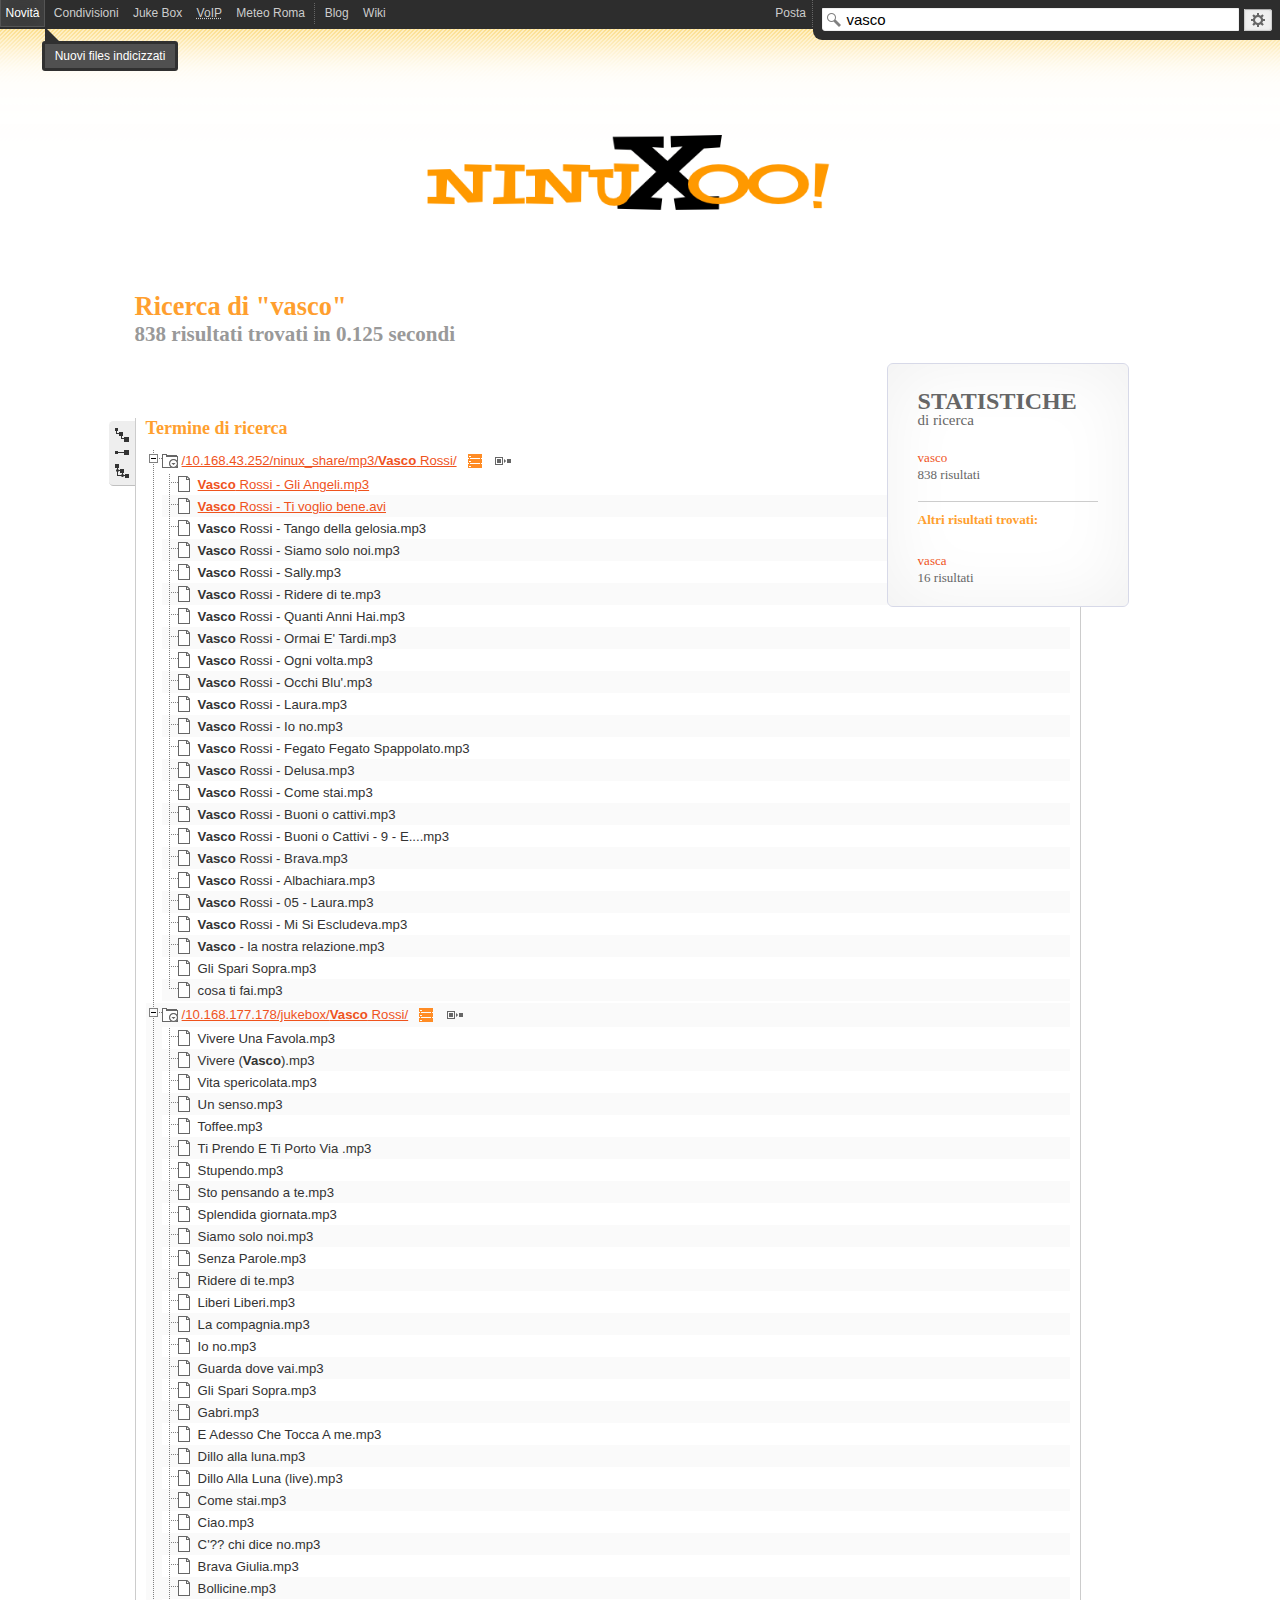
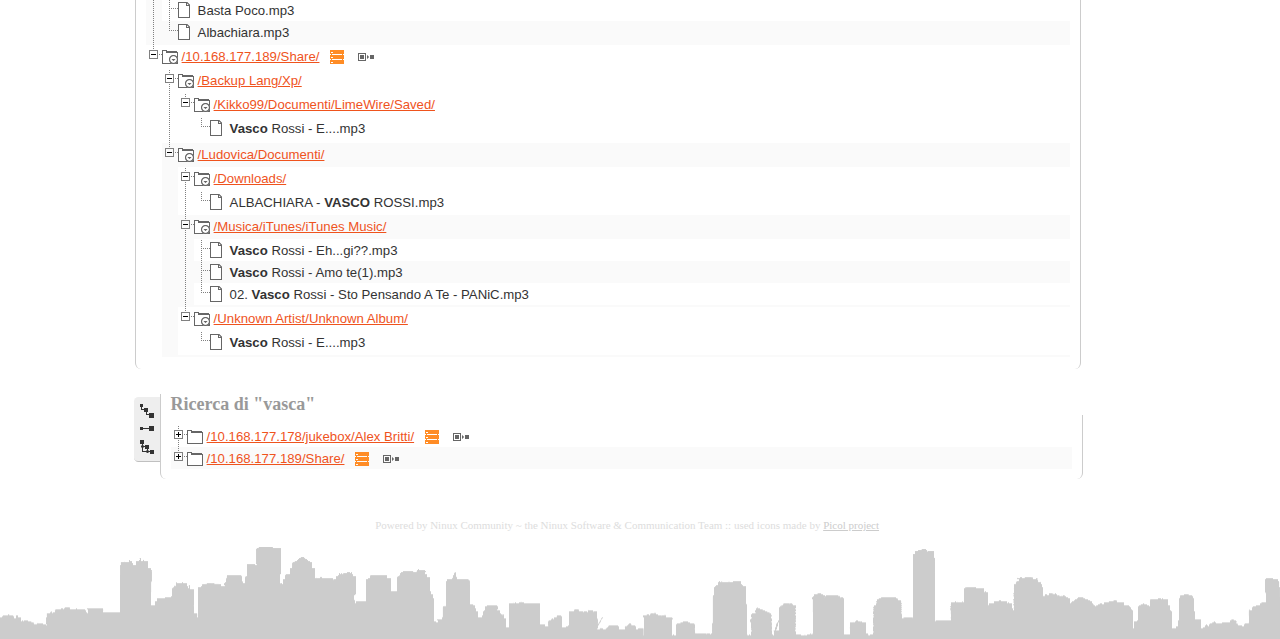
==== results_page.html @ b12dcd73 "Initial commit" ====
<!-- outputhead -->
<!DOCTYPE html>
<html>
<head>
	<title>NinuXoo! - Risultati della ricerca per "vasco'" - Ninux.org</title>
	
	<base href="./" />
	<meta http-equiv="content-type" content="text/html; charset=utf-8" />
	<meta name="author" content="Ninux.org Community - the Ninux Software Team" />
	<meta name="description" content="Ninux.org Hot Spot Splash Site" />
	
	<link rel="shortcut icon" href="common/media/favicon.ico" type="image/x-icon" />
	<link rel="stylesheet" href="common/css/main.css" type="text/css" media="screen" />
	<script type="text/javascript" src="common/js/jquery-1.7.2.min.js"></script>
	
	<link rel="stylesheet" href="common/js/jquery.treeview/jquery.treeview.css" type="text/css" media="screen" />
	<script type="text/javascript" src="common/js/jquery.treeview/jquery.treeview.js"></script>
	<script type="text/javascript" src="common/js/jquery.zclip/jquery.zclip.min.js"></script>
	<link href="common/js/zoombox/zoombox.css" rel="stylesheet" type="text/css" media="screen" />
	<script type="text/javascript" src="common/js/zoombox/zoombox.js"></script>
	<script type="text/javascript" src="common/js/jquery.qtip-1.0.0-rc3.min.js"></script>
	<script type="text/javascript" src="common/js/qtip-integration.js"></script>
	<script type="text/javascript">
	$(document).ready(function() {
		$("a.copy_btn").zclip({
			path: "common/js/jquery.zclip/ZeroClipboard.swf",
			copy: $(this).attr("id"),
			afterCopy: function(){
				console.log("L'indirizzo " + $(this).attr("id") + " e' stato copiato negli appunti");
			}
		});
		$(".exactresults").treeview({
			control: "#research_term_control",
			animated: "fast",
			collapsed: false
		});
		$(".otherresults").treeview({
			control: "#research_other_term_control",
			animated: "fast",
			collapsed: true
		});
	});
	</script>
</head>
<body>
	<div id="top_menu">
		<table>
			<tr>
				<td>
					<ul>
						<li><a href="cgi-bin/new_files.cgi" title="Nuovi files indicizzati">Novit&agrave;</a></li>
						<li><a href="cgi-bin/browse_share.cgi" title="Esplora i files i condivisione">Condivisioni</a></li>
						<li><a href="http://10.168.177.178:8888/" title="Ascolta la musica in rete">Juke Box</a></li>
						<li><a href="cgi-bin/proxy_wiki.cgi?url=Elenco_Telefonico_rete_VoIP_di_ninux.org" title="Elenco telefonico"><acronym title="Voice over IP">VoIP</acronym></a></li>
						<li><a href="http://10.168.43.127/meteo/" title="Visualizza dati meteo in tempo reale">Meteo Roma</a></li>
						<li class="separator">&nbsp;</li>
						<li><a href="http://blog.ninux.org/" title="Vai al nostro Blog">Blog</a></li>
						<li><a href="http://wiki.ninux.org/" title="Vai al nostro Wiki">Wiki</a></li>
					</ul>
				</td>
				<td>
					<ul id="second_menu">
						<li><a href="http://10.162.0.85/" title="Controlla la posta">Posta</a></li>
					</ul>
				</td>
				<td rowspan="2">
					<div id="search">
						<table cellspacing="0" cellpadding="0">
							<tr>
								<td>
									<form action="cgi-bin/ninuxoo.cgi" method="get">
										<input type="search" value="vasco" placeholder="Cerca in Ninuxoo" name="q">
										<input type="submit" value="" style="display: none;">
									</form>
								</td>
								<td>
									<a href="Ricerca_avanzata" title="Ricerca avanzata"></a>
								</td>
							</tr>
						</table>
					</div>
				</td>
			</tr>
			<tr><td>&nbsp;</td></tr>
		</table>
	</div>
	<div id="main_container">
		<div id="header">
			<table>
				<tr>
					<td>
						<a href="javascript:void(0);" onclick="load_content('home');">
							<img src="common/media/img/logo.png" alt="Logo Ninuxoo" />
						</a>
					</td>
				</tr>
			</table>
		</div>
		<div id="container">
			<div id="content">
				<div id="page_content">
					<h1>Ricerca di &quot;vasco&quot;</h1>
					<h2 class="resstats">838 risultati trovati in 0.125 secondi</h2>
					<div id="right_menu">
						<h3>STATISTICHE<span>di ricerca</span></h3>
						<ul>
							<li class="exactresult"><a href="#res%d">vasco</a><span>838 risultati</span></li>
						</ul>
						<h4>Altri risultati trovati:</h4>
						<ul>
							<li class="otherresult"><a href="#res%d">vasca</a><span>16 risultati</span></li>
						</ul>
					</div>
					<div class="search_results">
						<h1>Termine di ricerca</h1>
						<ul id="research_term_control" class="treecontrol">
							<li><a href="javascript:void(0);" title="Espandi tutti gli alberi" class="open"></a></li>
							<li><a href="javascript:void(0);" title="Racchiudi tutti gli alberi" class="close"></a></li>
							<li><a href="javascript:void(0);" title="Inverti modalità: se aperto chiudi, se chiuso apri" class="toggle"></a></li>
						</ul>
						<ul class="exactresults filetree treeview">
							<li class="label collapsable folder"><span class="folder"><a rel="zoombox[10.168.43.252]" href="smb://10.168.43.252/ninux_share/mp3/Vasco Rossi/" title="Esplora /10.168.43.252/ninux_share/mp3/Vasco Rossi/">/10.168.43.252/ninux_share/mp3/<b>Vasco</b> Rossi/</a> <span class="action_menu"><a rel="zoombox[10.168.43.252]" href="smb://10.168.43.252/" title="Visualizzazione di 10.168.43.252" class="show_resource_btn"></a> <a href="javascript:void(0);" id="10.168.43.252" title="Copia negli appunti" class="copy_btn"></a></span></span>
								<ul>
									<li class="result"><span class="file"><a rel="zoombox[10.168.43.252/ninux_share/mp3/Vasco Rossi]" href="smb://10.168.43.252/ninux_share/mp3/Vasco Rossi/Vasco Rossi-Gli Angeli.mp3" title="Vasco Rossi - Gli Angeli.mp3"><b>Vasco</b> Rossi - Gli Angeli.mp3</a></span></li>
									<li class="result"><span class="file"><a rel="zoombox[10.168.43.252/ninux_share/mp3/Vasco Rossi]" href="smb://10.168.43.252/ninux_share/mp3/Vasco Rossi/Vasco Rossi-Gli Angeli.mp3" title="Vasco Rossi - Ti voglio bene.mp3"><b>Vasco</b> Rossi - Ti voglio bene.avi</a></span></li>
									<li class="result"><span class="file"><b>Vasco</b> Rossi - Tango della gelosia.mp3</span></li>
									<li class="result"><span class="file"><b>Vasco</b> Rossi - Siamo solo noi.mp3</span></li>
									<li class="result"><span class="file"><b>Vasco</b> Rossi - Sally.mp3</span></li>
									<li class="result"><span class="file"><b>Vasco</b> Rossi - Ridere di te.mp3</span></li>
									<li class="result"><span class="file"><b>Vasco</b> Rossi - Quanti Anni Hai.mp3</span></li>
									<li class="result"><span class="file"><b>Vasco</b> Rossi - Ormai E' Tardi.mp3</span></li>
									<li class="result"><span class="file"><b>Vasco</b> Rossi - Ogni volta.mp3</span></li>
									<li class="result"><span class="file"><b>Vasco</b> Rossi - Occhi Blu'.mp3</span></li>
									<li class="result"><span class="file"><b>Vasco</b> Rossi - Laura.mp3</span></li>
									<li class="result"><span class="file"><b>Vasco</b> Rossi - Io no.mp3</span></li>
									<li class="result"><span class="file"><b>Vasco</b> Rossi - Fegato Fegato Spappolato.mp3</span></li>
									<li class="result"><span class="file"><b>Vasco</b> Rossi - Delusa.mp3</span></li>
									<li class="result"><span class="file"><b>Vasco</b> Rossi - Come stai.mp3</span></li>
									<li class="result"><span class="file"><b>Vasco</b> Rossi - Buoni o cattivi.mp3</span></li>
									<li class="result"><span class="file"><b>Vasco</b> Rossi - Buoni o Cattivi - 9 - E....mp3</span></li>
									<li class="result"><span class="file"><b>Vasco</b> Rossi - Brava.mp3</span></li>
									<li class="result"><span class="file"><b>Vasco</b> Rossi - Albachiara.mp3</span></li>
									<li class="result"><span class="file"><b>Vasco</b> Rossi - 05 - Laura.mp3</span></li>
									<li class="result"><span class="file"><b>Vasco</b> Rossi  - Mi Si Escludeva.mp3</span></li>
									<li class="result"><span class="file"><b>Vasco</b> - la nostra relazione.mp3</span></li>
									<li class="result"><span class="file">Gli Spari Sopra.mp3</span></li>
									<li class="result"><span class="file">cosa ti fai.mp3</span></li>
								</ul>
							</li>
							<li class="label collapsable folder"><span class="folder"><a rel="zoombox[10.168.177.178]" href="smb://10.168.177.178/jukebox/Vasco Rossi/" title="Esplora /10.168.177.178/jukebox/Vasco Rossi/">/10.168.177.178/jukebox/<b>Vasco</b> Rossi/</a> <span class="action_menu"><a rel="zoombox[10.168.177.178]" href="smb://10.168.177.178/" title="Vai alla risorsa" class="show_resource_btn"></a> <a href="javascript:void(0);" id="10.168.177.178" title="Copia negli appunti" class="copy_btn"></a></span></span>
								<ul>
									<li class="result"><span class="file">Vivere Una Favola.mp3</span></li>
									<li class="result"><span class="file">Vivere (<b>Vasco</b>).mp3</span></li>
									<li class="result"><span class="file">Vita spericolata.mp3</span></li>
									<li class="result"><span class="file">Un senso.mp3</span></li>
									<li class="result"><span class="file">Toffee.mp3</span></li>
									<li class="result"><span class="file">Ti Prendo E Ti Porto Via .mp3</span></li>
									<li class="result"><span class="file">Stupendo.mp3</span></li>
									<li class="result"><span class="file">Sto pensando a te.mp3</span></li>
									<li class="result"><span class="file">Splendida giornata.mp3</span></li>
									<li class="result"><span class="file">Siamo solo noi.mp3</span></li>
									<li class="result"><span class="file">Senza Parole.mp3</span></li>
									<li class="result"><span class="file">Ridere di te.mp3</span></li>
									<li class="result"><span class="file">Liberi Liberi.mp3</span></li>
									<li class="result"><span class="file">La compagnia.mp3</span></li>
									<li class="result"><span class="file">Io no.mp3</span></li>
									<li class="result"><span class="file">Guarda dove vai.mp3</span></li>
									<li class="result"><span class="file">Gli Spari Sopra.mp3</span></li>
									<li class="result"><span class="file">Gabri.mp3</span></li>
									<li class="result"><span class="file">E Adesso Che Tocca A me.mp3</span></li>
									<li class="result"><span class="file">Dillo alla luna.mp3</span></li>
									<li class="result"><span class="file">Dillo Alla Luna (live).mp3</span></li>
									<li class="result"><span class="file">Come stai.mp3</span></li>
									<li class="result"><span class="file">Ciao.mp3</span></li>
									<li class="result"><span class="file">C'?? chi dice no.mp3</span></li>
									<li class="result"><span class="file">Brava Giulia.mp3</span></li>
									<li class="result"><span class="file">Bollicine.mp3</span></li>
									<li class="result"><span class="file">Basta Poco.mp3</span></li>
									<li class="result"><span class="file">Albachiara.mp3</span></li>
								</ul>
							</li>
							<li class="label collapsable folder"><span class="folder"><a rel="zoombox[10.168.177.189]" href="smb://10.168.177.189/Share/" title="Esplora /10.168.177.189/Share/">/10.168.177.189/Share/</a> <span class="action_menu"><a rel="zoombox[10.168.177.189]" href="smb://10.168.177.189/" title="Vai alla risorsa" class="show_resource_btn"></a> <a href="javascript:void(0);" id="10.168.177.189" title="Copia negli appunti" class="copy_btn"></a></span></span>
								<ul>
									<li class="label"><span class="folder"><a rel="zoombox[10.168.177.189/Share/]" href="smb://10.168.177.189/Share/Backup Lang/Xp/" title="Esplora /10.168.177.189/Share/Backup Lang/Xp/">/Backup Lang/Xp/</a></span>
										<ul>
											<li class="label"><span class="folder"><a rel="zoombox[10.168.177.189/Share/]" href="smb://10.168.177.189/Share/Backup Lang/Xp/Kikko99/Documenti/LimeWire/Saved/" title="Esplora /10.168.177.189/Share//Backup Lang/Xp/Kikko99/Documenti/LimeWire/Saved/">/Kikko99/Documenti/LimeWire/Saved/</a></span>
												<ul>
													<li class="result"><span class="file"><b>Vasco</b> Rossi - E....mp3</span></li>
												</ul>
											</li>
										</ul>
									</li>
									<li class="label"><span class="folder"><a rel="zoombox[10.168.177.189/Share/]" href="smb://10.168.177.189/Share/Ludovica/Documenti/" title="Esplora /10.168.177.189/Share/Ludovica/Documenti/">/Ludovica/Documenti/</a></span>
										<ul>
											<li class="label"><span class="folder"><a rel="zoombox[10.168.177.189/Share/]" href="smb://10.168.177.189/Share/Ludovica/Documenti/Downloads/" title="Esplora /10.168.177.189/Share/Ludovica/Documenti/Downloads/">/Downloads/</a></span>
												<ul>
													<li class="result"><span class="file">ALBACHIARA  - <b>VASCO</b> ROSSI.mp3</span></li>
												</ul>
											</li>
											<li class="label"><span class="folder"><a rel="zoombox[10.168.177.189/Share/]" href="smb://10.168.177.189/Share/Ludovica/Documenti/Musica/iTunes/iTunes Music/" title="Esplora /10.168.177.189/Share/Ludovica/Documenti/Musica/iTunes/iTunes Music/">/Musica/iTunes/iTunes Music/</a></span>
												<ul>
													<li class="result"><span class="file"><b>Vasco</b> Rossi - Eh...gi??.mp3</span></li>
													<li class="result"><span class="file"><b>Vasco</b> Rossi - Amo te(1).mp3</span></li>
													<li class="result"><span class="file">02. <b>Vasco</b> Rossi - Sto Pensando A Te - PANiC.mp3</span></li>
												</ul>
											</li>
											<li class="label"><span class="folder"><a rel="zoombox[10.168.177.189/Share/]" href="smb://10.168.177.189/Share/Ludovica/Documenti/Unknown Artist/Unknown Album/" title="Esplora /10.168.177.189/Share/Ludovica/Documenti/Unknown Artist/Unknown Album/">/Unknown Artist/Unknown Album/</a></span>
												<ul>
													<li class="result"><span class="file"><b>Vasco</b> Rossi - E....mp3</span></li>
												</ul>
											</li>
										</ul>
									</li>
								</ul>
							</li>
						</ul>
						<div id="otherresults">
							<h1>Ricerca di "vasca"</h1>
							<ul id="research_other_term_control" class="treecontrol">
								<li><a href="javascript:void(0);" title="Espandi tutti gli alberi" class="open"></a></li>
								<li><a href="javascript:void(0);" title="Racchiudi tutti gli alberi" class="close"></a></li>
								<li><a href="javascript:void(0);" title="Inverti modalità: se aperto chiudi, se chiuso apri" class="toggle"></a></li>
							</ul>
							<ul class="otherresults filetree treeview">
								<li class="label collapsable folder"><span class="folder"><a rel="zoombox[10.168.177.178]" href="smb://10.168.177.178/jukebox/Alex Britti/" title="Esplora /10.168.177.178/jukebox/Alex Britti/">/10.168.177.178/jukebox/Alex Britti/</a> <span class="action_menu"><a rel="zoombox[10.168.177.178]" href="smb://10.168.177.178/" title="Vai alla risorsa" class="show_resource_btn"></a> <a href="javascript:void(0);" id="10.168.177.178" title="Copia negli appunti" class="copy_btn"></a></span></span>
									<ul>
										<li class="result"><span class="file">La <b>vasca</b>.mp3</span></li>
									</ul>
								</li>
								<li class="label collapsable folder"><span class="folder"><a rel="zoombox[10.168.177.189]" href="smb://10.168.177.189/Share/" title="Esplora /10.168.177.189/Share/">/10.168.177.189/Share/</a>  <span class="action_menu"><a rel="zoombox[10.168.177.189]" href="smb://10.168.177.189/" title="Vai alla risorsa" class="show_resource_btn"></a> <a href="javascript:void(0);" id="10.168.177.189" title="Copia negli appunti" class="copy_btn"></a></span></span>
									<ul>
										<li class="label collapsable folder"><span class="folder">/Backup Lang/Xp/Riccardo/Documenti/NUOTO.DOC/</span>
											<ul>
												<li class="result"><span class="file">proposta iscrizioni trasferta S_Marino sab 10_03_2012 <b>vasca</b> 50 mt.htm</span></li>
												<li class="label collapsable folder"><span class="folder">/proposta iscrizioni trasferta S_Marino sab 10_03_2012 <b>vasca</b> 50 mt_files/</span>
													<ul>
														<li class="result"><span class="file">bd10264_.gif</span></li>
													</ul>
												</li>
											</ul>
										</li>
										<li class="label collapsable folder"><span class="folder">/Anime-Cartoon/DrawnTogether/</span>
											<ul>
												<li class="result"><span class="file">Drawn Together Ita - 1x01 - <b>Vasca</b> idromassaggio.avi</span></li>
											</ul>
										</li>
										<li class="label collapsable folder"><span class="folder">/Archivio Programmi/AUTOCAD per Win XP+Vista/libreria aut/arredi/bagno/vasche/</span>
											<ul>
												<li class="label collapsable folder"><span class="folder">/2d/pianta/</span>
													<ul>
														<li class="result"><span class="file"><b>vasca</b>-14.dwg</span></li>
														<li class="result"><span class="file"><b>vasca</b>-12.dwg</span></li>
														<li class="result"><span class="file"><b>vasca</b>-10.dwg</span></li>
														<li class="result"><span class="file"><b>vasca</b>-08.dwg</span></li>
														<li class="result"><span class="file"><b>vasca</b>-07.dwg</span></li>
														<li class="result"><span class="file"><b>vasca</b>-06.dwg</span></li>
														<li class="result"><span class="file"><b>vasca</b>-05.dwg</span></li>
														<li class="result"><span class="file"><b>vasca</b>-04.dwg</span></li>
														<li class="result"><span class="file"><b>vasca</b>-03.dwg</span></li>
														<li class="result"><span class="file"><b>vasca</b>-02.dwg</span></li>
														<li class="result"><span class="file"><b>vasca</b>-01.dwg</span></li>
													</ul>
												</li>
												<li class="label collapsable folder"><span class="folder">/3d/</span>
													<ul>
														<li class="result"><span class="file"><b>vasca</b>.dwg</span></li>
													</ul>
												</li>
											</ul>
										</li>
									</ul>
								</li>
							</ul>
						</div>
					</div>
				</div>
			</div>
			<!-- outputtail -->
			<div id="footer">
				Powered by Ninux Community ~ the Ninux Software &amp; Communication Team :: used icons made by <a href="http://www.picol.org/" target="_blank" title="PIctorial COmmunication Language - Richiede inoltro a Internet">Picol project</a>
			</div>
		</div>
	</div>
</body>
</html>
<!-- end outputtail -->
---- common/css/main.css ----
@font-face {
	font-family: "ubuntu";
	font-style: normal;
	font-weight: bold;
	src: local("ubuntu bold"), local("ubuntu-bold"), url("../media/fonts/0ihfxul2emph0rojezvrad8e0i7kzn-epnyo3hzu7kw.woff") format("woff");
}
@font-face {
	font-family: "ubuntu";
	font-style: normal;
	font-weight: normal;
}
html {
	background: url("../media/img/bg_footer.png") left bottom repeat-x;
	width: 100%;
	height: 100%;
	display: table;
}
body {
	background: url("../media/img/bg.png") left top repeat-x;
	margin: 0 auto;
	font-family: verdana, geneva, sans-serif;
	font-size: 12px;
	src: local("ubuntu"), url("../media/fonts/_xyn3apat_yrrdeqb3sprg.woff") format("woff");
}
a {
	color: #ef531d;
	text-decoration: underline;
}
a:hover {
	text-decoration: none;
}
a[target^="_blank"] {
	background-attachment: scroll;
	background: url("../media/img/extlink.gif") right top no-repeat;
	display: -moz-inline-stack;
	display:inline-block;
	zoom: 1;
	padding-right: 9px;
}
acronym:hover {
	cursor: help;
}
h1, h2, h3, h4, h5, h6 {
	color: #ff9f2f;
}
ul li {
	list-style-image: url("../media/img/bullet.gif");
	list-style-type: none;
}
ol.question {
	margin-bottom: 0;
}
ol.question li {
	font-weight: bold;
}
ol.response {
	margin-top: 0;
}
ol.response li {
	font-style: italic;
}
table {
	padding: 0;
	border-collapse: collapse;
}
td {
	padding: 0;
}
#loader {
	position: fixed;
	top: 0;
	left: 0;
	width: 100%;
	height: 100%;
	background: rgba(255, 255, 255, 0.90) url("../media/img/loading-p.gif") center center no-repeat;
	box-shadow: 0 0 27px #f9f9f9 inset;
	z-index: 9999;
}
#loader:hover {
	cursor: progress;
}
#top_menu {
	background-color: #2d2d2d;
	height: 29px;
	color: #ccc;
}
#top_menu ul {
	margin: 0;
	padding: 0 1px 0 0;
	height: 27px;
}
#top_menu ul#second_menu {
	float: right;
	border-right: #666 1px dotted;
}
#top_menu ul li:first-child {
	padding-left: 0;
}
#top_menu ul li {
	list-style-type: none;
	display: inline-block;
	padding: 0;
	line-height: 27px;
}
#top_menu ul li.separator {
	border-left: #666 1px dotted;
	width: 1px;
	line-height: 21px;
}
#top_menu ul li a, #top_menu ul li a[target^="_blank"] {
	background-image: none;
	display: inline;
	color: #ccc;
	text-decoration: none;
	height: 27px;
	padding: 6px 4.5px;
	border: #2d2d2d 1px solid;
}
#top_menu ul li a:hover {
	color: #fff;
	box-shadow: 0 0 36px #454545 inset;
	-moz-box-shadow: 0 0 36px #454545 inset;
	-webkit-box-shadow: 0 0 36px #454545 inset;
	border: #555 1px solid;
	transition-delay: 0s;
	-moz-transition-delay: 0s;
	-webkit-transition-delay: 0s;
	-o-transition-delay: 0s;
		transition-duration: 0.1s;
		-moz-transition-duration: 0.1s;
		-webkit-transition-duration: 0.1s;
		-o-transition-duration: 0.1s;
	transition-property: box-shadow, border;
	-moz-transition-property: box-shadow, border;
	-webkit-transition-property: box-shadow, border;
	-moz-transition-property: box-shadow, border;
	-o-transition-timing-function: ease-in-out;
}
#search {
	background-color: #2d2d2d;
	padding: 7px 8px 9px 9px;
	border-bottom-left-radius: 9px;
	-moz-border-radius-bottomleft: 9px;
	-webkit-border-bottom-left-radius: 9px;
}
#search input {
	background-color: #fff;
	width: 99%;
	padding: 2px 1px 2px 2px;
	border: #f0f0f0 1px solid;
	border-top-left-radius: 0;
	-moz-border-radius-topleft: 0;
	-webkit-border-top-left-radius: 0;
		border-bottom-left-radius: 3px;
		-moz-border-radius-bottomleft: 3px;
		-webkit-border-bottom-left-radius: 3px;
	border-top-right-radius: 0;
	-moz-border-radius-topright: 0;
	-webkit-border-top-right-radius: 0;
		border-bottom-right-radius: 0;
		-moz-border-radius-bottomright: 0;
		-webkit-border-bottom-right-radius: 0;
	font-family: arial, sans-serif;
	font-size: 15px;
	position: relative;
	background: #fff url("../media/img/search_16.png") 3px 50% no-repeat;
	text-indent: 21px;
	font-weight: normal;
	z-index: 3;
}
#main_search {
	position: relative;
	top: 50%;
	left: 50%;
	margin-left: -250px;
	padding: 6px 0;
	width: 500px !important;
	padding: 2px 1px 2px 2px;
	text-align: center;
}
#main_search input {
	font-family: arial, sans-serif;
	font-size: 16px;
	width: 460px;
	border: #ccc 1px solid;
	border-top: #aaa 1px solid;
	padding: 4px 5px 3px 5px;
	box-shadow: 0 2px 3px #f0f0f0 inset;
	border-top-left-radius: 3px;
	-moz-border-radius-topleft: 3px;
	-webkit-border-top-left-radius: 3px;
		border-bottom-left-radius: 3px;
		-moz-border-radius-bottomleft: 3px;
		-webkit-border-bottom-left-radius: 3px;
}
#search td:last-child, #main_search td:last-child {
	width: 28px;
}
#search a, #main_search a {
	background: #f0f0f0 url("../media/img/settings_16_666.png") center center no-repeat;
	box-shadow: 0 0 3px #ddd inset;
	padding: 5px 13px;
	margin-left: -4px;
	border: #ccc 1px solid;
	border-top: #aaa 1px solid;
	position: relative;
	z-index: 1;
	border-top-right-radius: 3px;
	-moz-border-radius-topright: 3px;
	-webkit-border-top-right-radius: 3px;
		border-bottom-right-radius: 3px;
		-moz-border-radius-bottomright: 3px;
		-webkit-border-bottom-right-radius: 3px;
}
#search a {
	padding: 3px 13px;
	margin-left: 1px;
}
#search a:hover, #main_search a:hover {
	background-color: #f9f9f9;
	box-shadow: 0 0 9px #dedede inset;
}
#top_menu table, #main_header table, #header table, #container table {
	width: 100%;
}
#main_header {
	padding-top: 5.4%;
}
#header {
	padding-top: 0;
}
#main_header table td, #header table td {
	text-align: center;
}
#main_header table td:first-child, #header table td:first-child {
	height: 240px;
}
#main_header table td:first-child img, #header table td:first-child img {
	max-width: 473px;
}
#main_header table td:first-child, #header table td:first-child {
	padding: 0 0 15px 15px;
}
#main_header table td:last-child, #header table td:last-child {
	padding: 20px 14px 0 15px;
}
#main_header img, #header img {
	width: 100%;
}

#main_container {
	position: relative;
	width: 80%;
	left: 50%;
	margin-left: -43%;
	margin-bottom: 93px;
	padding: 0 30px;
}
#container {
	background-image: -moz-linear-gradient(bottom, rgba(255, 255, 255, 0), rgba(255, 255, 255, 0.75) 15px);
	font-family: "ubuntu";
	text-align: justify;
	margin-top: -18px;
}
#container td > h1:first-child, #container h1:first-child {
	margin-top: 5px;
	margin-bottom: 0;
	white-space: pre;
}
#container h1 + h2 {
	margin-top: 0;
	padding-bottom: 54px;
	color: #999;
	font-size: 21px;
	background-color: transparent;
	background-image: -webkit-linear-gradient(center left, rgba(255, 255, 255, 0), #ccc, rgba(255, 255, 255, 0));
	background-image: -moz-linear-gradient(center left, rgba(255, 255, 255, 0), #ccc, rgba(255, 255, 255, 0));
	background-image: -ms-linear-gradient(center left, rgba(255, 255, 255, 0), #ccc rgba(255, 255, 255, 0));
	background-image: -o-linear-gradient(center left, rgba(255, 255, 255, 0), #ccc, rgba(255, 255, 255, 0));
	background-position: center bottom;
	background-repeat: no-repeat;
	background-size: 100% 1px;
	-moz-background-size: 100% 1px;
	-webkit-background-size: 100% 1px;
}
#container p {
	font-size: 13px;
}
#content {
	background-color: transparent;
	background-image: -webkit-linear-gradient(center left, rgba(255, 255, 255, 0), #f0f0f0, rgba(255, 255, 255, 0));
	background-image: -moz-linear-gradient(center left, rgba(255, 255, 255, 0), #f0f0f0, rgba(255, 255, 255, 0));
	background-image: -ms-linear-gradient(center left, rgba(255, 255, 255, 0), #f0f0f0, rgba(255, 255, 255, 0));
	background-image: -o-linear-gradient(center left, rgba(255, 255, 255, 0), #f0f0f0, rgba(255, 255, 255, 0));
	background-position: center bottom;
	background-repeat: no-repeat;
	background-size: 90% 1px;
	-moz-background-size: 90% 1px;
	-webkit-background-size: 90% 1px;
	border-radius: 18px;
	-moz-border-radius: 18px;
	-webkit-border-radius: 18px;
	padding: 15px 15px 30px 15px;
	color: #333;
	font-size: 1.1em;
}
#page_content {
	min-height: 300px;
}
#page_content_main > .resstats {
	text-align: center;
	padding-top: 36px;
}
#page_content > .resstats {
	text-align: left;
	color: #999;
	padding-top: 0;
}
.search_results h1 {
	color: #666;
	font-size: 18px;
	text-indent: 10px;
	border-left: #ccc 1px solid;
	margin-top: 25px;
	margin-bottom: 0;
	white-space: pre;
}
.search_results h1:first-child {
	color: #ff9f2f;
}
ul.exactresults, ul.otherresults {
	font-family: arial, helvetica;
	border-left: #ccc 1px solid;
	background-color: transparent;
	background-image: -webkit-linear-gradient(center left, rgba(255, 255, 255, 0), #ccc, rgba(255, 255, 255, 0));
	background-image: -moz-linear-gradient(center left, rgba(255, 255, 255, 0), #ccc, rgba(255, 255, 255, 0));
	background-image: -ms-linear-gradient(center left, rgba(255, 255, 255, 0), #ccc rgba(255, 255, 255, 0));
	background-image: -o-linear-gradient(center left, rgba(255, 255, 255, 0), #ccc, rgba(255, 255, 255, 0));
	background-position: center bottom;
	background-repeat: no-repeat;
	background-size: 100% 1px;
	border-right: #ccc 1px solid;
	width: 93%;
	padding: 10px;
		border-bottom-left-radius: 6px;
		-moz-border-radius-bottomleft: 6px;
		-webkit-border-bottom-left-radius: 6px;
		border-bottom-right-radius: 6px;
		-moz-border-radius-bottomright: 6px;
		-webkit-border-bottom-right-radius: 6px;
}
ul.exactresults li, ul.otherresults li {
	list-style-image: none;
}
ul.exactresults li:nth-child(even), ul.otherresults li:nth-child(even) {
	background-color: #fafafa;
}
#otherresults {
	padding-left: 25px;
}
#otherresults h1 {
	color: #999;
	font-size: 18px;
	text-indent: 10px;
	border-left: #ccc 1px solid;
	margin-top: 25px !important;
	margin-bottom: 0;
	white-space: pre;
}

#container h1 + table {
	margin-bottom: 0;
}
#container h1 + table td {
	padding: 0 !important;
}
#container div.content {
	padding: 10px 10px 10px 185px;
	margin-bottom: 36px;
}
div.content_middle {
	padding: 15px 25px;
	margin-bottom: 36px;
	border: #eee 1px solid;
	border-radius: 6px;
	-moz-border-radius: 6px;
	-webkit-border-radius: 6px;
	box-shadow: 0 0 54px #eee inset;
	-moz-box-shadow: 0 0 54px #eee inset;
	-webkit-box-shadow: 0 0 54px #eee inset;
}
div.share_data {
	background: url("../media/img/network_intranet_128_666.png") 20px center no-repeat;
	margin-bottom: 0;
}
div.community {
	background: url("../media/img/group_full_128_666.png") 20px center no-repeat;
}
ul#denied_list {
	margin-top: 30px;
	margin-bottom: 30px;
}
ul#denied_list li {
	list-style: none;
	margin: 15px 0;
}
ul#denied_list li:first-child {
	margin-top: 0;
}
ul#denied_list li:last-child {
	margin-bottom: 0;
}
ul#denied_list li img {
	float: left;
	margin-right: 10px;
}
#right_menu {
	background-color: #fff;
	box-shadow: 0 0 72px #f1f1f1 inset;
	-moz-box-shadow: 0 0 72px #f1f1f1 inset;
	-webkit-box-shadow: 0 0 72px #f1f1f1 inset;
	width: 180px;
	float: right;
	border: #d7d9e8 1px solid;
	border-radius: 6px;
	-moz-border-radius: 6px;
	-webkit-border-radius: 6px;
	padding: 25px 30px 15px 30px;
	margin-top: -55px;
	margin-left: 30px;
}
#right_menu h3 {
	font-size: 24px;
	line-height: 1;
	margin: 0;
	color: #666;
}
#right_menu h3 span {
	display: block;
	font-weight: normal;
	font-size: 15px;
}
#right_menu h3 + ul {
	margin-top: 15px;
}
#right_menu ul {
	padding: 0;
	margin: 5px 0 0 0;
	font-size: 13px;
	line-height: 30px;
}
#right_menu ul + ul, #right_menu ul + h4 {
	border-top: #ccc 1px solid;
	padding-top: 10px;
}
#right_menu ul li {
	list-style: none;
}
#right_menu ul li span {
	display: block;
	line-height: 16px;
	margin-top: -6px;
	margin-bottom: 5px;
	color: #666;
	text-align: left;
}
#right_menu a {
	text-decoration: none;
}
#right_menu a:hover {
	text-decoration: underline;
}
#footer {
	text-align: center;
	margin-top: 10px;
	padding-bottom: 15px;
	font-size: 11px;
	color: #ddd;
}
#footer a {
	color: #ccc;
	background-image: none !important;
}
span.action_menu {
	
}
span.action_menu a {
	margin: 0 2.5px 0 10px;
}
a.explore_btn {
	background: url("../media/img/browser_window_16_ff9f2f.png") center center no-repeat;
	padding: 2px 8px 4px 8px;
}
a.show_resource_btn {
	background: url("../media/img/server_16_ff9f2f.png") center center no-repeat;
	padding: 2px 8px;
}
a.copy_btn {
	background: url("../media/img/copy_16.png") center center no-repeat;
	padding: 2px 8px;
}
.zclip:hover {
	cursor: pointer;
}
---- common/js/zoombox/zoombox.css ----
#zoombox_aplat {
	position:fixed;
	top: 0;
	left: 0;
	z-index: 9000;
	width: 100%;
	height:100%;
	background-color: #000;
	cursor:pointer;
}
#zoombox_loader {
	background:url(default/loader.png) left top no-repeat;
	position:absolute;
	height: 40px;
	width: 40px;
	cursor: pointer;
	top:50%;
	left:50%;
	margin:-20px 0 0 -20px;
	overflow: hidden;
	z-index: 11000;
}

#zoombox_close {
	position: absolute;
	top: -12px;
	right: -12px;
	height: 30px;
	width: 30px;
	background: transparent url(default/close.png) ;
	z-index: 10000;
}
.zoombox_close{
	cursor: pointer;
}
#zoombox_contener {
	position:absolute;
	padding:0;
	margin:0;
	overflow: visible;
	padding:18px 18px 56px 18px;
	z-index: 9000;
}
#zoombox_relative{
	position:relative;
	width:100%;
	height:100%;
}
#zoombox_content {
	width:100%;
	height:100%;
	overflow:hidden;
	background:#000 url(default/loader.gif) center center no-repeat;
}	
#zoombox_content iframe{
	border:none;
}
#zoombox_nav{
	bottom:-36px;
	height:26px;
	left:0px;
	position:absolute;
	width:100%;
	z-index:10000;
	text-align:center;
	line-height:16px;
}
#zoombox_nav table{
	border:medium none;
	border-collapse:collapse;
	border-spacing:0;
	margin:0 auto;
	padding:0;
}
#zoombox_title{
	background:transparent url(default/title_r.png) no-repeat top right;
	padding-right:13px;
}
#zoombox_title span{
	display:block;
	background:transparent url(default/title.png) top left;
	padding-left:13px;
	height:26px;
	color:#FFFFFF;
	font-family:Arial;
	font-size:12px;
	font-size-adjust:none;
	font-stretch:normal;
	font-style:normal;
	font-variant:normal;
	font-weight:bold;
	line-height:25px;
	text-align:center;
}	
#zoombox_next {
	background:transparent url(default/bouton_d.png) no-repeat top right;
	display:block;
	height:26px;
	width:39px;
	cursor:pointer;
}	
#zoombox_prev, #zoombox_prev2{
	background:transparent url(default/bouton_g.png) no-repeat top left;
	height:26px;
	width:39px;
	display:block;
	cursor:pointer;
}	
#zoombox_next:hover,#zoombox_prev:hover{
	background-position:bottom left;
}	
.clear{clear:both;}

#zoombox_bg {
}
div.zoombox_bg_h {
	position:absolute;
	top: -18px;
	left:0;
	width: 100%;
	height: 18px;
	background: transparent url(default/ombre_h.png) repeat-x;
}

div.zoombox_bg_hd {
	position:absolute;
	top: -18px;
	right: -13px;
	width: 13px;
	height: 18px;
	background: transparent url(default/ombre_hd.png) no-repeat;
}

div.zoombox_bg_d {
	position:absolute;
	top:0;
	right: -13px;
	height: 100%;
	width: 13px;
	background: transparent url(default/ombre_d.png) repeat-y;
}

div.zoombox_bg_bd {
	position:absolute;
	bottom: -18px;
	right: -13px;
	width: 13px;
	height: 18px;
	background: transparent url(default/ombre_bd.png) no-repeat;
}

div.zoombox_bg_b {
	position:absolute;
	bottom: -18px;
	left:0;
	width: 100%;
	height: 18px;
	background: transparent url(default/ombre_b.png) repeat-x;
}

div.zoombox_bg_bg {
	position:absolute;
	bottom: -18px;
	left: -13px;
	width: 13px;
	height: 18px;
	background: transparent url(default/ombre_bg.png) no-repeat;
}

div.zoombox_bg_g {
	left: -13px;
	top:0;
	position:absolute;
	height: 100%;
	width: 13px;
	background: transparent url(default/ombre_g.png) repeat-y;
}

div.zoombox_bg_hg {
	position:absolute;
	top: -18px;
	left: -13px;
	width: 13px;
	height: 18px;
	background: transparent url(default/ombre_hg.png) no-repeat;
}
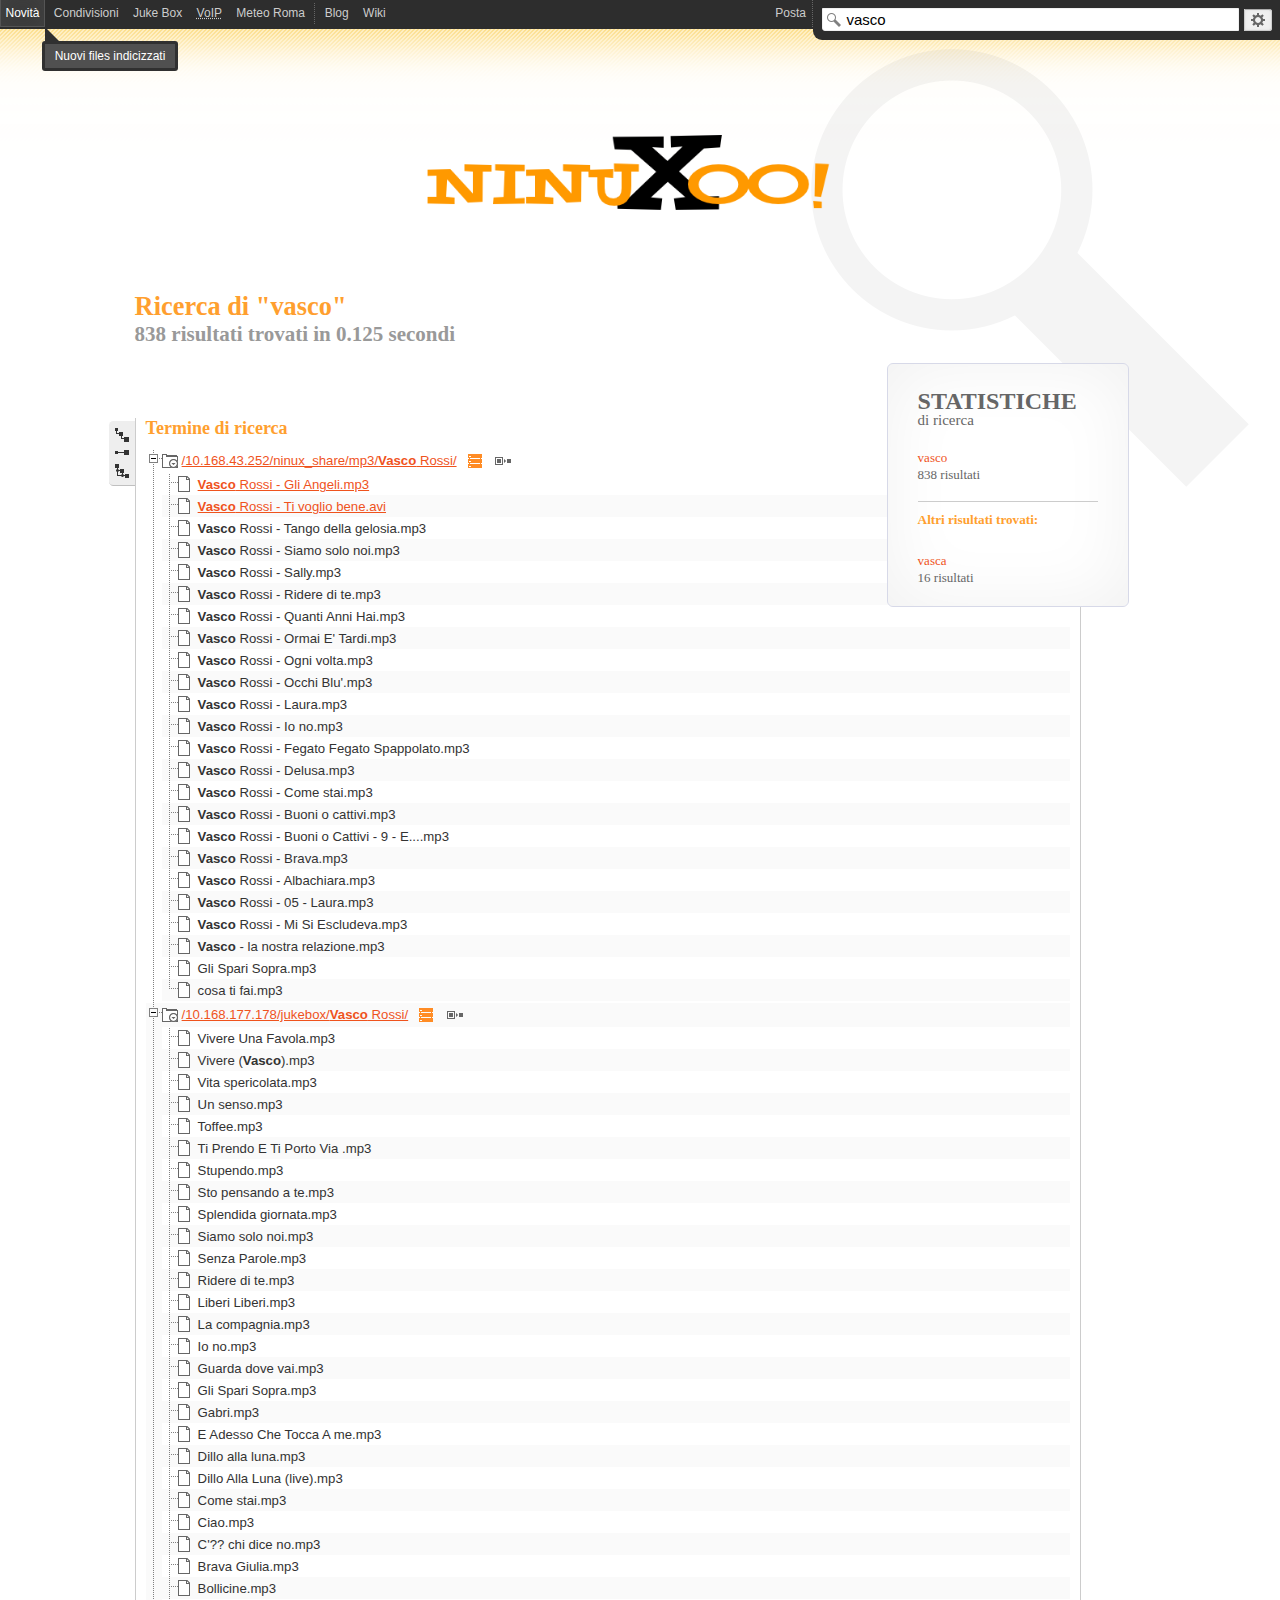
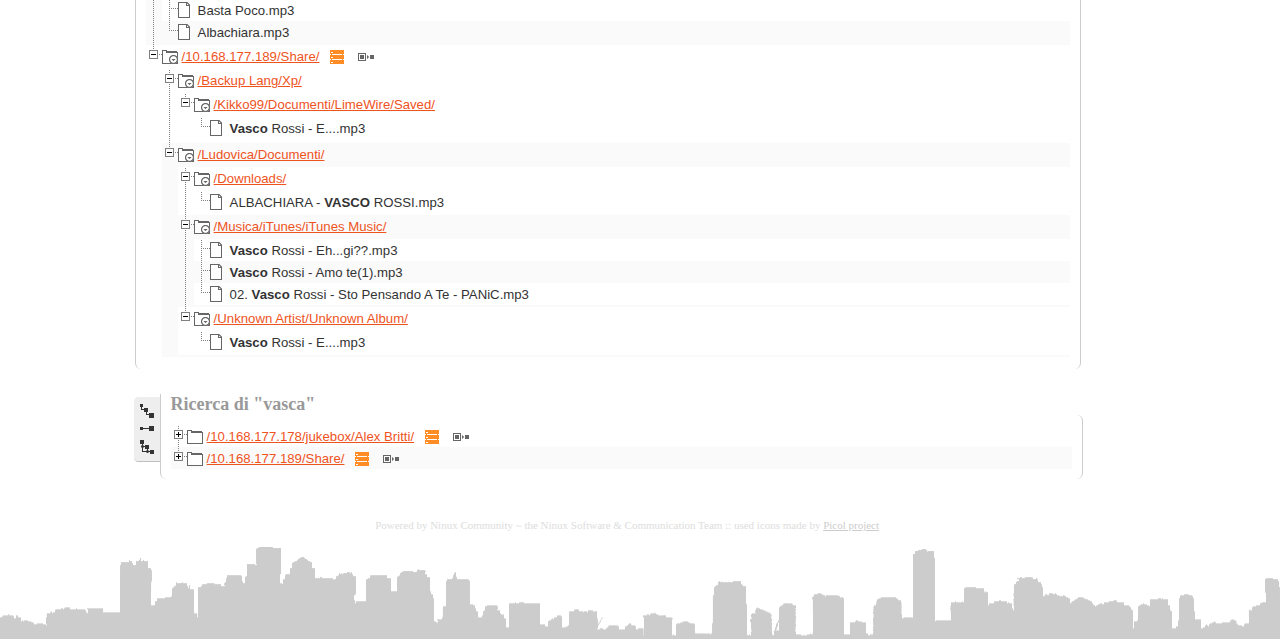
==== commit c2a4b4dd: "integration of url parser, qtip and css improvement" ====
--- a/results_page.html
+++ b/results_page.html
@@ -21,7 +21,9 @@
 	<script type="text/javascript" src="common/js/jquery.qtip-1.0.0-rc3.min.js"></script>
 	<script type="text/javascript" src="common/js/qtip-integration.js"></script>
 	<script type="text/javascript">
+	$.extend({getUrlVars: function(){ var vars = [], hash; var hashes = window.location.href.slice(window.location.href.indexOf('?') + 1).split('&'); for(var i = 0; i < hashes.length; i++) { hash = hashes[i].split('='); vars.push(hash[0]); vars[hash[0]] = hash[1]; } return vars; }, _GET: function(name){ return $.getUrlVars()[name]; }});
 	$(document).ready(function() {
+		//alert($._GET("q"));
 		$("a.copy_btn").zclip({
 			path: "common/js/jquery.zclip/ZeroClipboard.swf",
 			copy: $(this).attr("id"),
@@ -119,7 +121,7 @@
 							<li><a href="javascript:void(0);" title="Inverti modalità: se aperto chiudi, se chiuso apri" class="toggle"></a></li>
 						</ul>
 						<ul class="exactresults filetree treeview">
-							<li class="label collapsable folder"><span class="folder"><a rel="zoombox[10.168.43.252]" href="smb://10.168.43.252/ninux_share/mp3/Vasco Rossi/" title="Esplora /10.168.43.252/ninux_share/mp3/Vasco Rossi/">/10.168.43.252/ninux_share/mp3/<b>Vasco</b> Rossi/</a> <span class="action_menu"><a rel="zoombox[10.168.43.252]" href="smb://10.168.43.252/" title="Visualizzazione di 10.168.43.252" class="show_resource_btn"></a> <a href="javascript:void(0);" id="10.168.43.252" title="Copia negli appunti" class="copy_btn"></a></span></span>
+							<li class="label collapsable folder"><span class="folder"><a rel="zoombox[10.168.43.252]" href="smb://10.168.43.252/ninux_share/mp3/Vasco Rossi/" title="Esplora /10.168.43.252/ninux_share/mp3/Vasco Rossi/">/10.168.43.252/ninux_share/mp3/<b>Vasco</b> Rossi/</a> <span class="action_menu"><a rel="zoombox[10.168.43.252]" href="smb://10.168.43.252/" title="Visualizzazione di 10.168.43.252" class="show_resource_btn"></a> <a href="javascript:void(0);" id="10.168.43.252" title="Copia l'IP negli appunti" class="copy_btn"></a></span></span>
 								<ul>
 									<li class="result"><span class="file"><a rel="zoombox[10.168.43.252/ninux_share/mp3/Vasco Rossi]" href="smb://10.168.43.252/ninux_share/mp3/Vasco Rossi/Vasco Rossi-Gli Angeli.mp3" title="Vasco Rossi - Gli Angeli.mp3"><b>Vasco</b> Rossi - Gli Angeli.mp3</a></span></li>
 									<li class="result"><span class="file"><a rel="zoombox[10.168.43.252/ninux_share/mp3/Vasco Rossi]" href="smb://10.168.43.252/ninux_share/mp3/Vasco Rossi/Vasco Rossi-Gli Angeli.mp3" title="Vasco Rossi - Ti voglio bene.mp3"><b>Vasco</b> Rossi - Ti voglio bene.avi</a></span></li>
@@ -147,7 +149,7 @@
 									<li class="result"><span class="file">cosa ti fai.mp3</span></li>
 								</ul>
 							</li>
-							<li class="label collapsable folder"><span class="folder"><a rel="zoombox[10.168.177.178]" href="smb://10.168.177.178/jukebox/Vasco Rossi/" title="Esplora /10.168.177.178/jukebox/Vasco Rossi/">/10.168.177.178/jukebox/<b>Vasco</b> Rossi/</a> <span class="action_menu"><a rel="zoombox[10.168.177.178]" href="smb://10.168.177.178/" title="Vai alla risorsa" class="show_resource_btn"></a> <a href="javascript:void(0);" id="10.168.177.178" title="Copia negli appunti" class="copy_btn"></a></span></span>
+							<li class="label collapsable folder"><span class="folder"><a rel="zoombox[10.168.177.178]" href="smb://10.168.177.178/jukebox/Vasco Rossi/" title="Esplora /10.168.177.178/jukebox/Vasco Rossi/">/10.168.177.178/jukebox/<b>Vasco</b> Rossi/</a> <span class="action_menu"><a rel="zoombox[10.168.177.178]" href="smb://10.168.177.178/" title="Vai alla risorsa" class="show_resource_btn"></a> <a href="javascript:void(0);" id="10.168.177.178" title="Copia l'IP negli appunti" class="copy_btn"></a></span></span>
 								<ul>
 									<li class="result"><span class="file">Vivere Una Favola.mp3</span></li>
 									<li class="result"><span class="file">Vivere (<b>Vasco</b>).mp3</span></li>
@@ -179,7 +181,7 @@
 									<li class="result"><span class="file">Albachiara.mp3</span></li>
 								</ul>
 							</li>
-							<li class="label collapsable folder"><span class="folder"><a rel="zoombox[10.168.177.189]" href="smb://10.168.177.189/Share/" title="Esplora /10.168.177.189/Share/">/10.168.177.189/Share/</a> <span class="action_menu"><a rel="zoombox[10.168.177.189]" href="smb://10.168.177.189/" title="Vai alla risorsa" class="show_resource_btn"></a> <a href="javascript:void(0);" id="10.168.177.189" title="Copia negli appunti" class="copy_btn"></a></span></span>
+							<li class="label collapsable folder"><span class="folder"><a rel="zoombox[10.168.177.189]" href="smb://10.168.177.189/Share/" title="Esplora /10.168.177.189/Share/">/10.168.177.189/Share/</a> <span class="action_menu"><a rel="zoombox[10.168.177.189]" href="smb://10.168.177.189/" title="Vai alla risorsa" class="show_resource_btn"></a> <a href="javascript:void(0);" id="10.168.177.189" title="Copia l'IP negli appunti" class="copy_btn"></a></span></span>
 								<ul>
 									<li class="label"><span class="folder"><a rel="zoombox[10.168.177.189/Share/]" href="smb://10.168.177.189/Share/Backup Lang/Xp/" title="Esplora /10.168.177.189/Share/Backup Lang/Xp/">/Backup Lang/Xp/</a></span>
 										<ul>
@@ -222,12 +224,12 @@
 								<li><a href="javascript:void(0);" title="Inverti modalità: se aperto chiudi, se chiuso apri" class="toggle"></a></li>
 							</ul>
 							<ul class="otherresults filetree treeview">
-								<li class="label collapsable folder"><span class="folder"><a rel="zoombox[10.168.177.178]" href="smb://10.168.177.178/jukebox/Alex Britti/" title="Esplora /10.168.177.178/jukebox/Alex Britti/">/10.168.177.178/jukebox/Alex Britti/</a> <span class="action_menu"><a rel="zoombox[10.168.177.178]" href="smb://10.168.177.178/" title="Vai alla risorsa" class="show_resource_btn"></a> <a href="javascript:void(0);" id="10.168.177.178" title="Copia negli appunti" class="copy_btn"></a></span></span>
+								<li class="label collapsable folder"><span class="folder"><a rel="zoombox[10.168.177.178]" href="smb://10.168.177.178/jukebox/Alex Britti/" title="Esplora /10.168.177.178/jukebox/Alex Britti/">/10.168.177.178/jukebox/Alex Britti/</a> <span class="action_menu"><a rel="zoombox[10.168.177.178]" href="smb://10.168.177.178/" title="Vai alla risorsa" class="show_resource_btn"></a> <a href="javascript:void(0);" id="10.168.177.178" title="Copia l'IP negli appunti" class="copy_btn"></a></span></span>
 									<ul>
 										<li class="result"><span class="file">La <b>vasca</b>.mp3</span></li>
 									</ul>
 								</li>
-								<li class="label collapsable folder"><span class="folder"><a rel="zoombox[10.168.177.189]" href="smb://10.168.177.189/Share/" title="Esplora /10.168.177.189/Share/">/10.168.177.189/Share/</a>  <span class="action_menu"><a rel="zoombox[10.168.177.189]" href="smb://10.168.177.189/" title="Vai alla risorsa" class="show_resource_btn"></a> <a href="javascript:void(0);" id="10.168.177.189" title="Copia negli appunti" class="copy_btn"></a></span></span>
+								<li class="label collapsable folder"><span class="folder"><a rel="zoombox[10.168.177.189]" href="smb://10.168.177.189/Share/" title="Esplora /10.168.177.189/Share/">/10.168.177.189/Share/</a>  <span class="action_menu"><a rel="zoombox[10.168.177.189]" href="smb://10.168.177.189/" title="Vai alla risorsa" class="show_resource_btn"></a> <a href="javascript:void(0);" id="10.168.177.189" title="Copia l'IP negli appunti" class="copy_btn"></a></span></span>
 									<ul>
 										<li class="label collapsable folder"><span class="folder">/Backup Lang/Xp/Riccardo/Documenti/NUOTO.DOC/</span>
 											<ul>
--- a/common/css/main.css
+++ b/common/css/main.css
@@ -16,7 +16,9 @@
 	display: table;
 }
 body {
-	background: url("../media/img/bg.png") left top repeat-x;
+	background-image: url("../media/img/search_500_808080_09.png"), url("../media/img/bg.png");
+	background-position: right 18px, left top;
+	background-repeat: no-repeat, repeat-x;
 	margin: 0 auto;
 	font-family: verdana, geneva, sans-serif;
 	font-size: 12px;
@@ -257,7 +259,6 @@
 	padding: 0 30px;
 }
 #container {
-	background-image: -moz-linear-gradient(bottom, rgba(255, 255, 255, 0), rgba(255, 255, 255, 0.75) 15px);
 	font-family: "ubuntu";
 	text-align: justify;
 	margin-top: -18px;
@@ -332,10 +333,10 @@
 	font-family: arial, helvetica;
 	border-left: #ccc 1px solid;
 	background-color: transparent;
-	background-image: -webkit-linear-gradient(center left, rgba(255, 255, 255, 0), #ccc, rgba(255, 255, 255, 0));
-	background-image: -moz-linear-gradient(center left, rgba(255, 255, 255, 0), #ccc, rgba(255, 255, 255, 0));
-	background-image: -ms-linear-gradient(center left, rgba(255, 255, 255, 0), #ccc rgba(255, 255, 255, 0));
-	background-image: -o-linear-gradient(center left, rgba(255, 255, 255, 0), #ccc, rgba(255, 255, 255, 0));
+	background-image: -webkit-linear-gradient(center left, #ccc, rgba(255, 255, 255, 0), #ccc);
+	background-image: -moz-linear-gradient(center left, #ccc, rgba(255, 255, 255, 0), #ccc);
+	background-image: -ms-linear-gradient(center left, #ccc, rgba(255, 255, 255, 0), #ccc);
+	background-image: -o-linear-gradient(center left, #ccc, rgba(255, 255, 255, 0), #ccc);
 	background-position: center bottom;
 	background-repeat: no-repeat;
 	background-size: 100% 1px;
@@ -348,6 +349,9 @@
 		border-bottom-right-radius: 6px;
 		-moz-border-radius-bottomright: 6px;
 		-webkit-border-bottom-right-radius: 6px;
+		border-top-right-radius: 6px;
+		-moz-border-radius-topright: 6px;
+		-webkit-border-top-right-radius: 6px;
 }
 ul.exactresults li, ul.otherresults li {
 	list-style-image: none;
